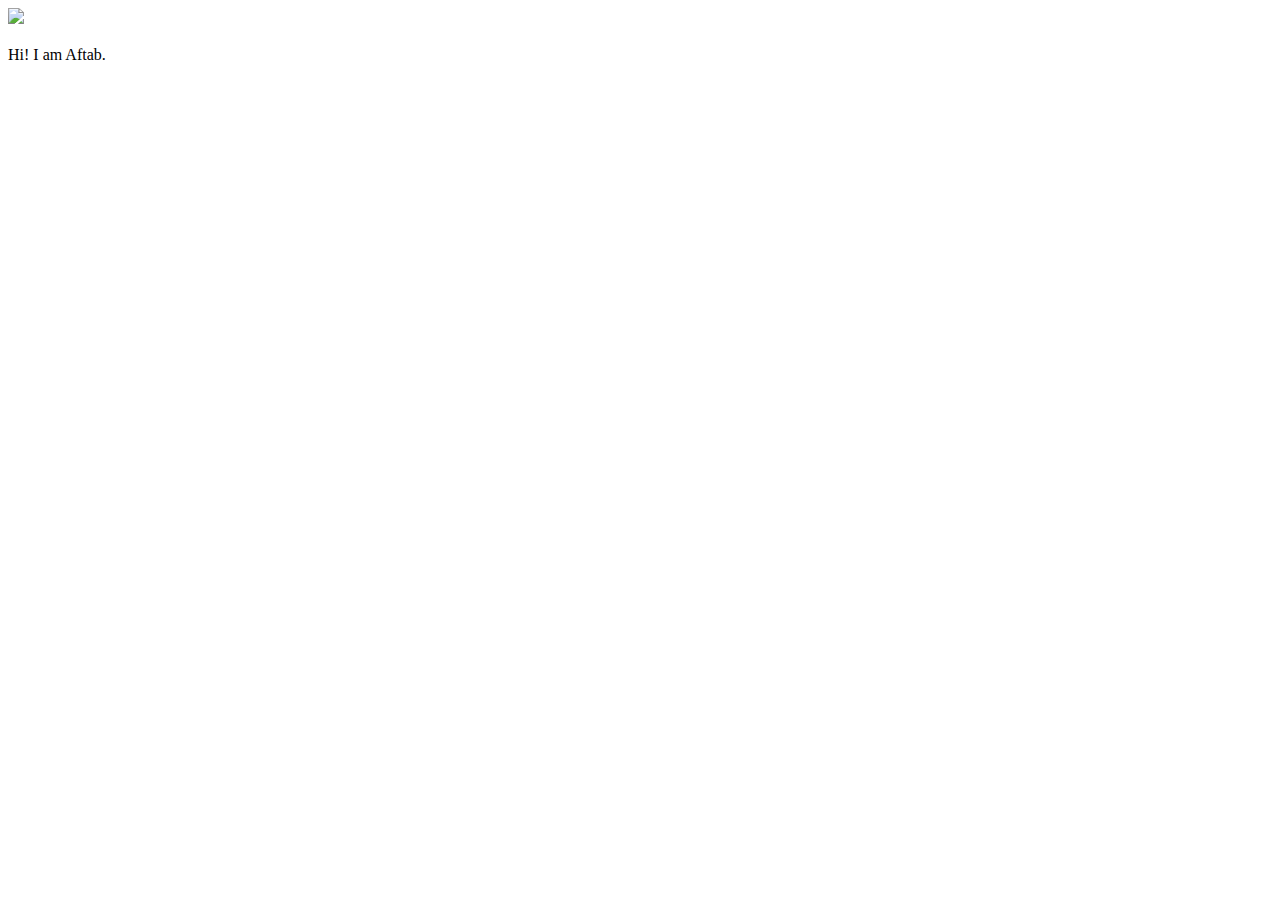
==== ui/index.html @ 94f0eaa0 "[imad-console] Updates ui/index.html" ====
<!doctype html>
<html>
    <head>
        <link href="/ui/style.css" rel="stylesheet" />
    </head>
    <body>
        <div class="center">
            <img src="/ui/madi.png" class="img-medium"/>
        </div>
        <br>
        <div class="center text-big bold">
            Hi! I am Aftab.
        </div>
        <script type="text/javascript" src="/ui/main.js">
        </script>
    </body>
</html>
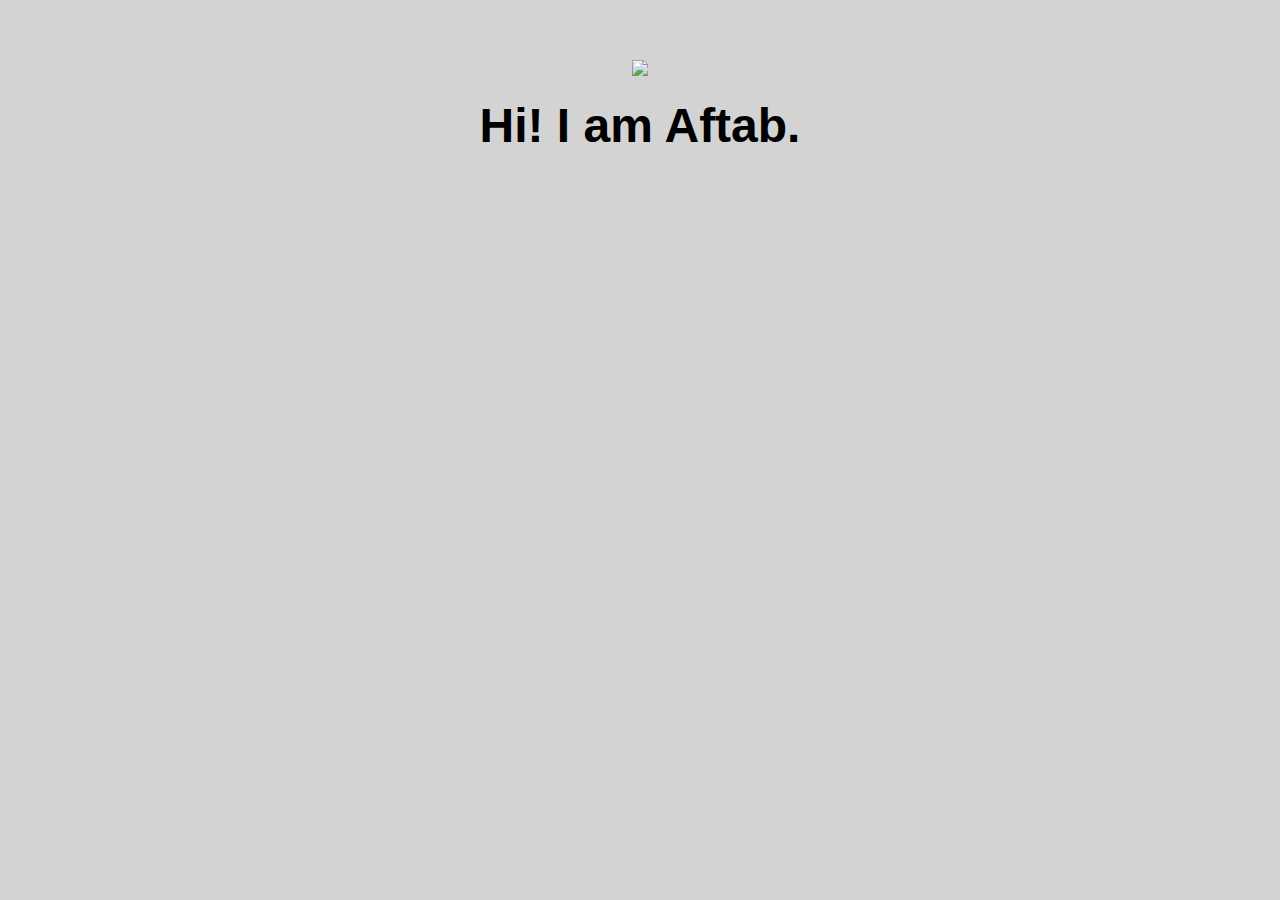
==== commit ceb95fb1: "[imad-console] Updates ui/index.html" ====
--- a/ui/index.html
+++ b/ui/index.html
@@ -11,6 +11,9 @@
         <div class="center text-big bold">
             Hi! I am Aftab.
         </div>
+        <script>
+            alert('welcome to Aftab website');
+        </script>
         <script type="text/javascript" src="/ui/main.js">
         </script>
     </body>
--- a/ui/style.css
+++ b/ui/style.css
@@ -0,0 +1,30 @@
+body {
+    font-family: sans-serif;
+    background-color: lightgrey;
+    margin-top: 60px;
+}
+
+.center {
+    text-align: center;
+}
+
+.text-big {
+    font-size: 300%;
+}
+
+.bold {
+    font-weight: bold;
+}
+
+.img-medium {
+    height: 200px;
+}
+
+.container {
+    max-width: 800px;
+    margin: 0 auto;
+    color: #060606;
+    font-family: san-serif;
+    padding-left: 20px;
+    padding-right: 20px;
+}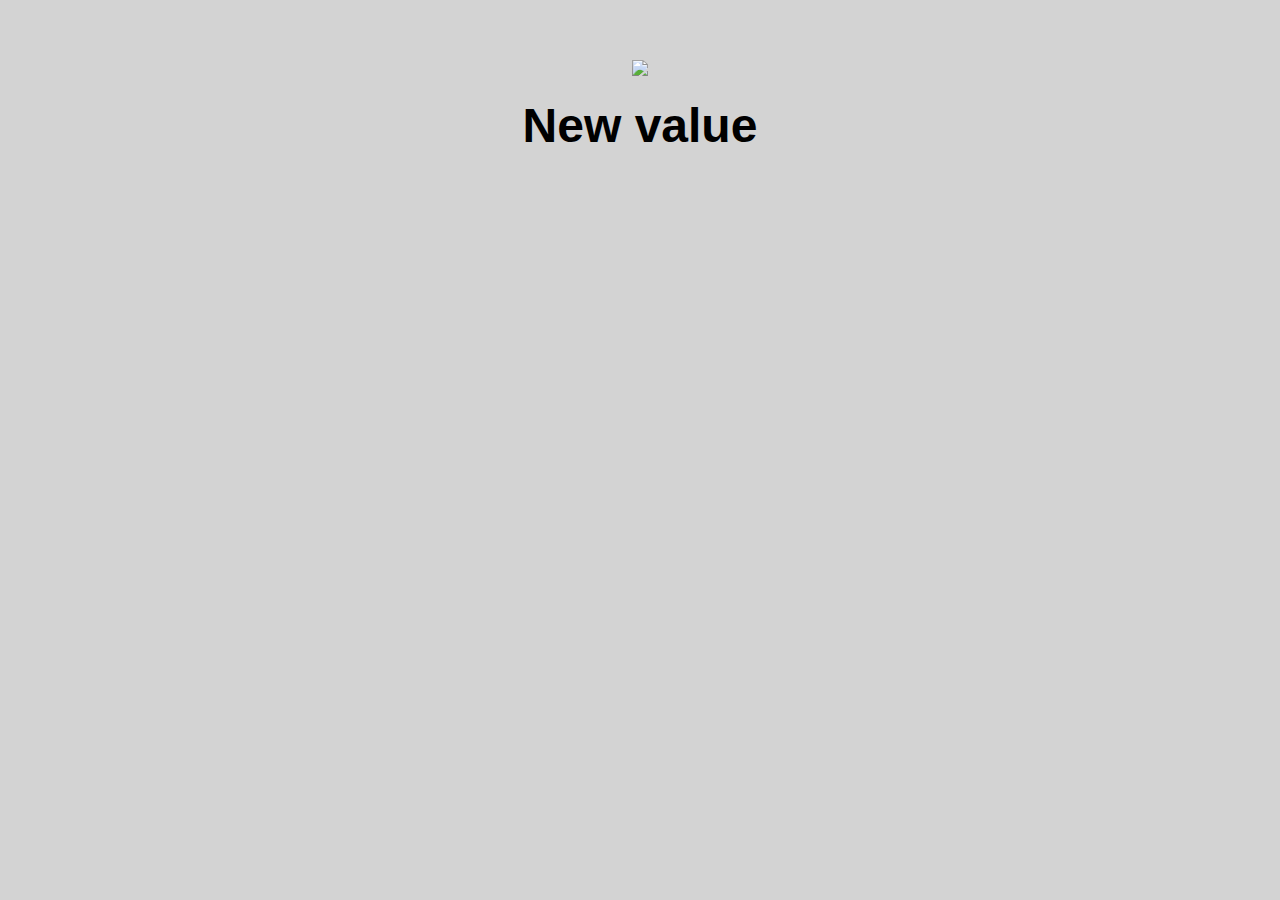
==== commit 4e0fe0d2: "[imad-console] Updates ui/index.html" ====
--- a/ui/index.html
+++ b/ui/index.html
@@ -5,10 +5,10 @@
     </head>
     <body>
         <div class="center">
-            <img src="/ui/madi.png" class="img-medium"/>
+            <img id='madi' src="/ui/madi.png" class="img-medium"/>
         </div>
         <br>
-        <div class="center text-big bold">
+        <div id='main-text' class="center text-big bold">
             Hi! I am Aftab.
         </div>
         <script>
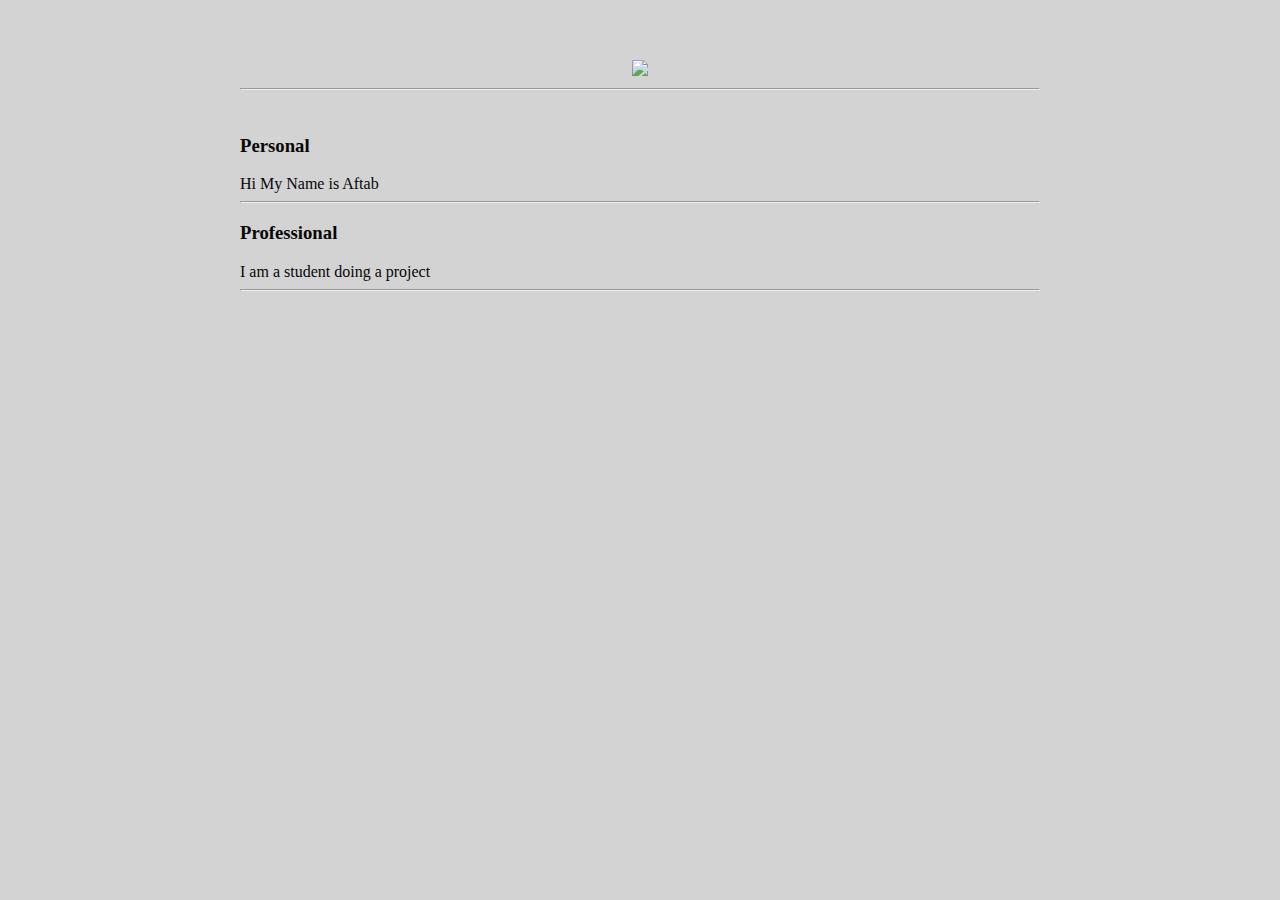
==== commit b51006a6: "[imad-console] Updates ui/index.html" ====
--- a/ui/index.html
+++ b/ui/index.html
@@ -4,16 +4,26 @@
         <link href="/ui/style.css" rel="stylesheet" />
     </head>
     <body>
-        <div class="center">
-            <img id='madi' src="/ui/madi.png" class="img-medium"/>
+        <div class="container">
+            <div class="center">
+                <img id='madi' src="http://www.summit-tours.net/dbi/hotel/kenya-masai-mara-national-reserve.jpg" class="img-medium"/>
+            </div>
+            <hr/>
+            <br>
+            <h3>Personal</h3>
+            <div>
+                Hi My Name is Aftab
+            </div>
+           <hr/>
+           <h3>Professional</h3>
+            <div>
+                I am a student doing a project
+            </div>
+            <hr/>
+            <div class="Footer">
+            </div>
         </div>
-        <br>
-        <div id='main-text' class="center text-big bold">
-            Hi! I am Aftab.
-        </div>
-        <script>
-            alert('welcome to Aftab website');
-        </script>
+       
         <script type="text/javascript" src="/ui/main.js">
         </script>
     </body>
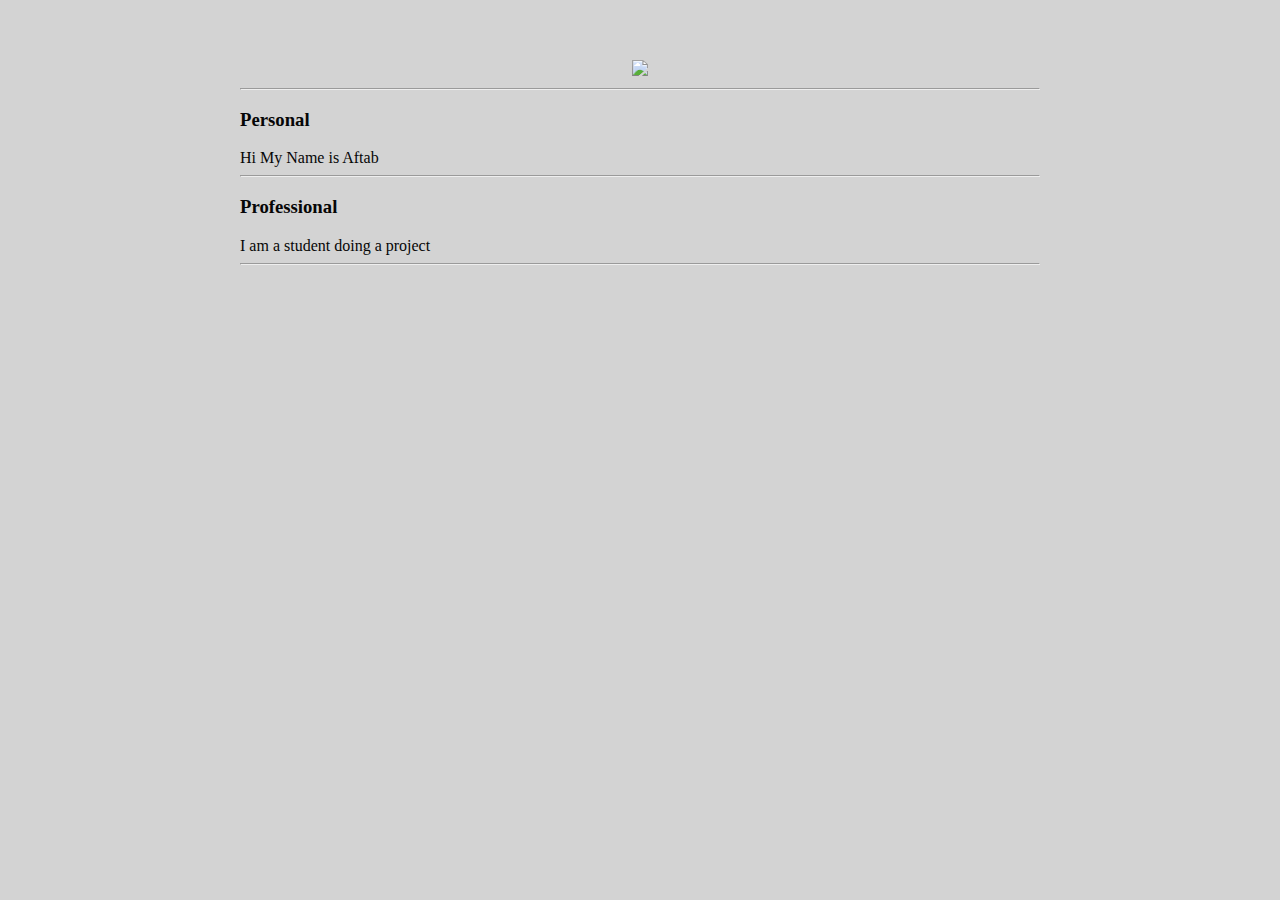
==== commit e6dc5b93: "[imad-console] Updates ui/index.html" ====
--- a/ui/index.html
+++ b/ui/index.html
@@ -9,7 +9,6 @@
                 <img id='madi' src="http://www.summit-tours.net/dbi/hotel/kenya-masai-mara-national-reserve.jpg" class="img-medium"/>
             </div>
             <hr/>
-            <br>
             <h3>Personal</h3>
             <div>
                 Hi My Name is Aftab
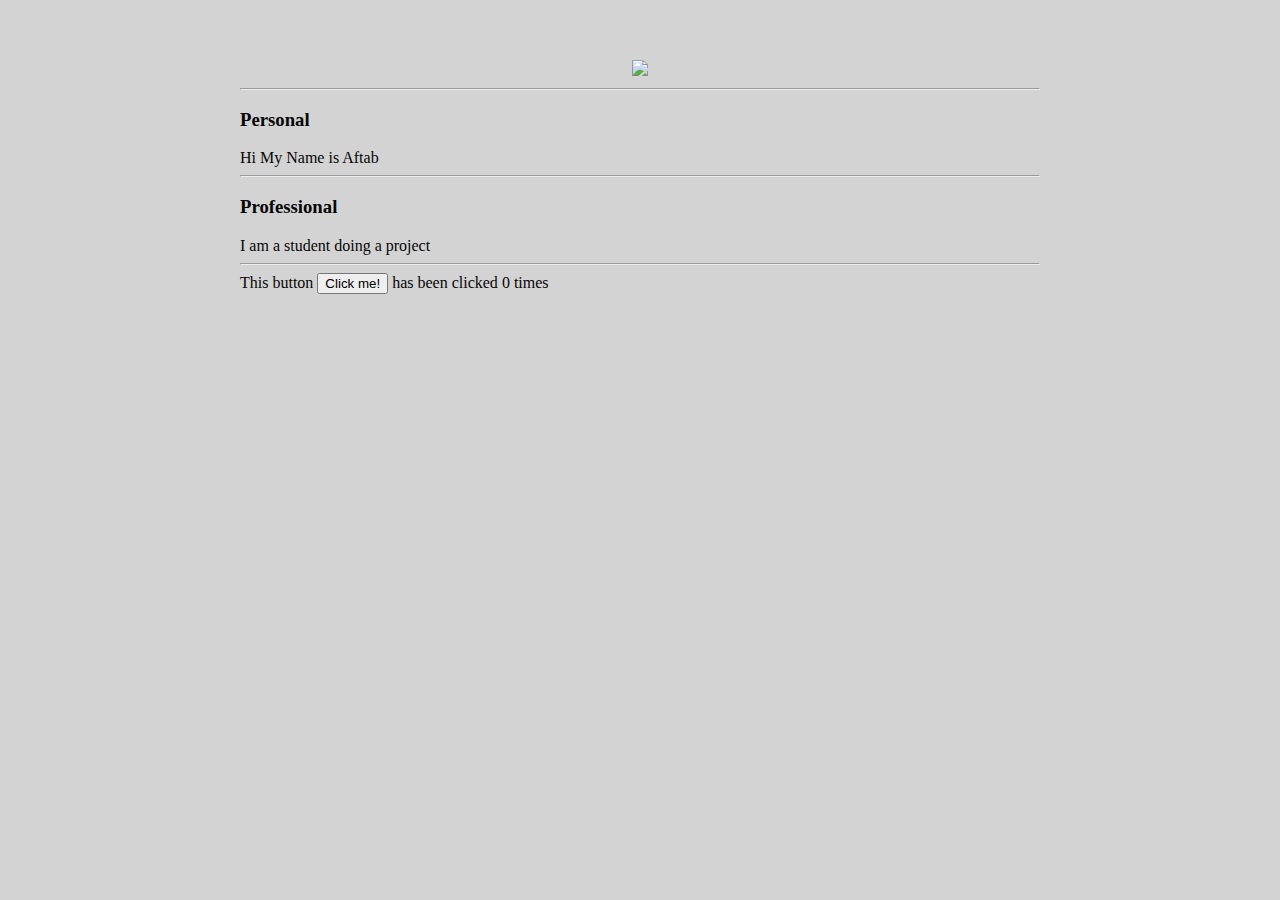
==== commit a5c0358b: "[imad-console] Updates ui/index.html" ====
--- a/ui/index.html
+++ b/ui/index.html
@@ -20,6 +20,7 @@
             </div>
             <hr/>
             <div class="Footer">
+                This button <button id='counter'>Click me!</button> has been clicked <span id='count'>0</span> times
             </div>
         </div>
        
